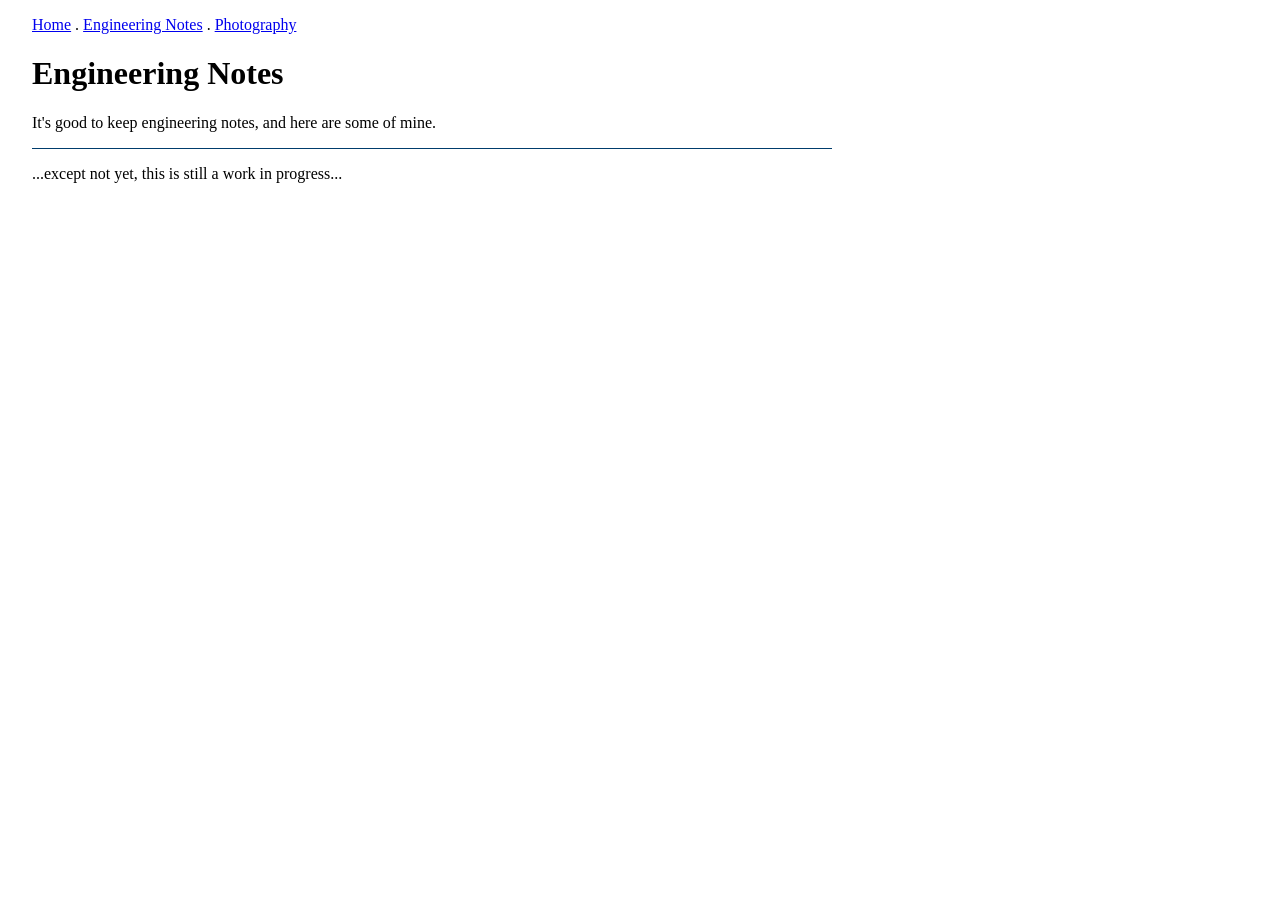
==== notes.html @ 77298e89 "add website" ====
<!doctype html>
<html>
  <head>
    <meta charset="UTF-8">
    <link rel="stylesheet" href="style.css">
    <title>Jonathan Uhler</title>
  </head>
  <body>
    <p>
      <a href="index.html">Home</a>
      . <a href="notes.html">Engineering Notes</a>
      . <a href="photography.html">Photography</a>
    </p>
    <h1>Engineering Notes</h1>

    <p>
      It's good to keep engineering notes, and here are some of mine.
    </p>

    <div class="hr"></div>

    <p>
      ...except not yet, this is still a work in progress...
    </p>
  </body>
</html>
---- style.css ----
body {
    font-family: Georgia, serif;
    margin: 1em 2em;
    max-width: 800px;
}

.pfp {
    float: right;
    margin-left: 1em;
}

.hr {
    clear: both;
    margin: 0.5em 0;
    border-top: 1px solid #003c6c;
}

figure {
    display: flex;
}

figure img {
    width: 700px;
}
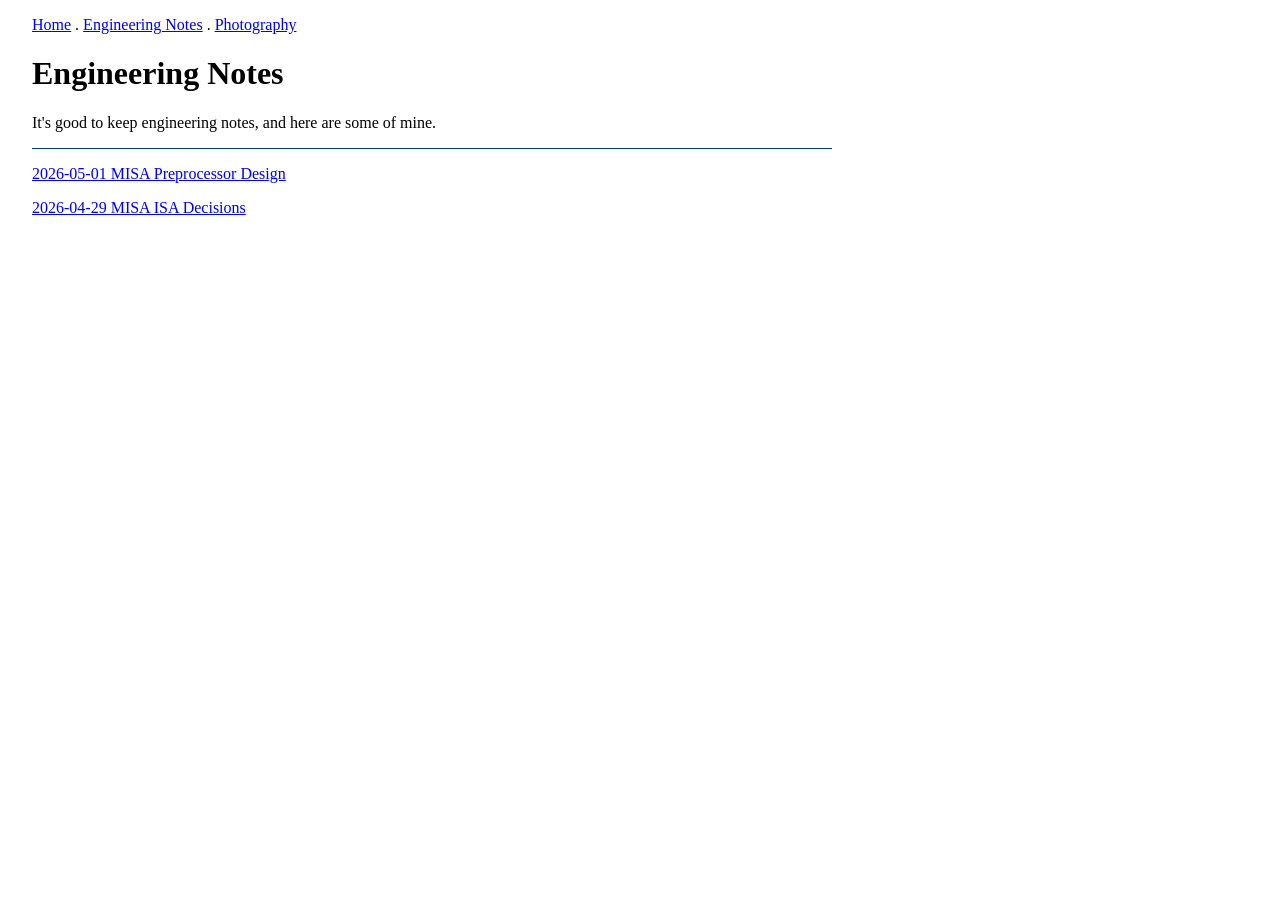
==== commit 50434ab1: "add some notes" ====
--- a/notes.html
+++ b/notes.html
@@ -20,7 +20,14 @@
     <div class="hr"></div>
 
     <p>
-      ...except not yet, this is still a work in progress...
+      <a href="note.html?file=2026-05-01_MISA-Preprocessor-Design">
+        2026-05-01 MISA Preprocessor Design
+      </a>
+    </p>
+    <p>
+      <a href="note.html?file=2026-04-29_MISA-ISA-Decisions">
+        2026-04-29 MISA ISA Decisions
+      </a>
     </p>
   </body>
 </html>
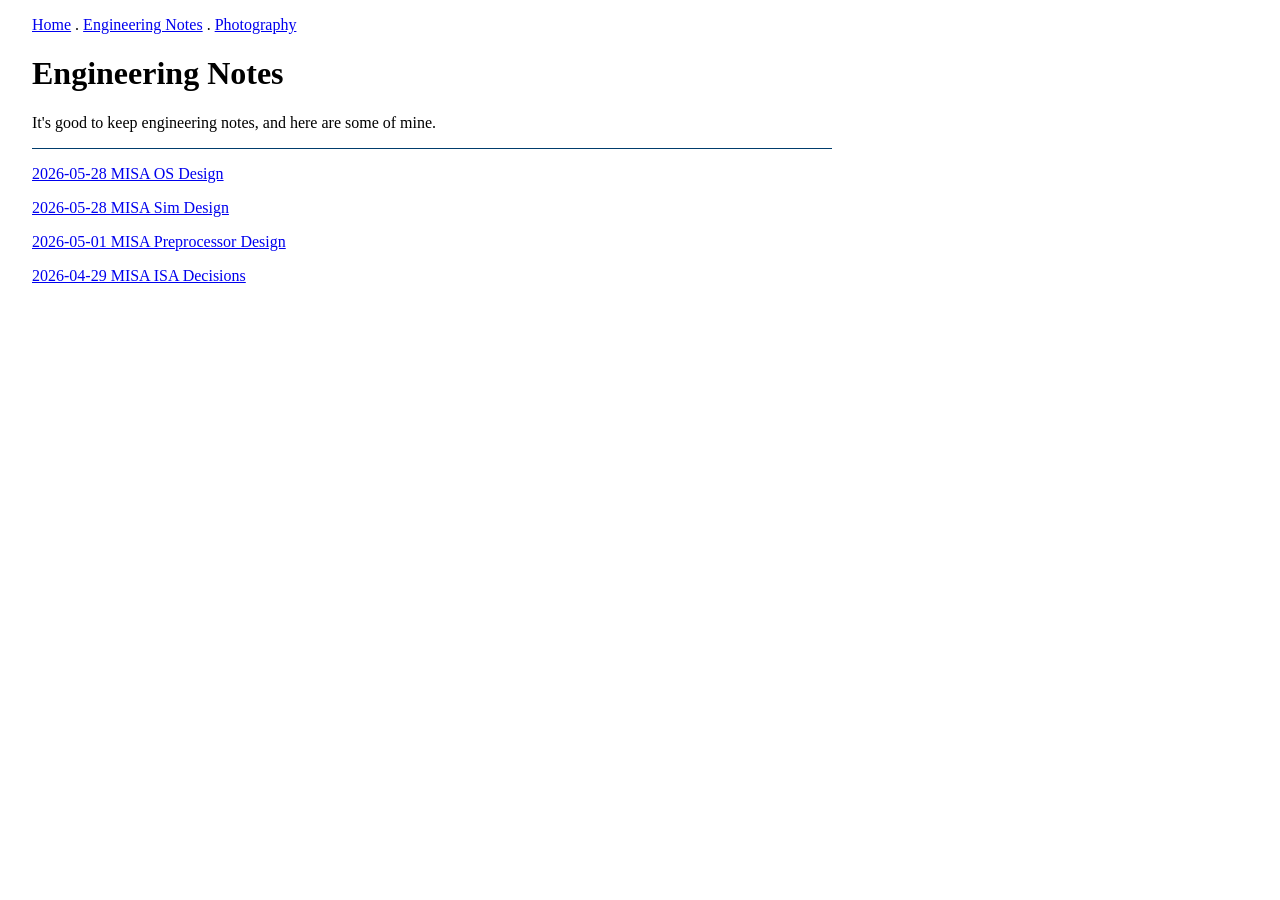
==== commit 78a5e0d4: "add more notes" ====
--- a/notes.html
+++ b/notes.html
@@ -20,6 +20,16 @@
     <div class="hr"></div>
 
     <p>
+      <a href="note.html?file=2026-05-28_MISA-OS-Design">
+        2026-05-28 MISA OS Design
+      </a>
+    </p>
+    <p>
+      <a href="note.html?file=2026-05-28_MISA-Sim-Design">
+        2026-05-28 MISA Sim Design
+      </a>
+    </p>
+    <p>
       <a href="note.html?file=2026-05-01_MISA-Preprocessor-Design">
         2026-05-01 MISA Preprocessor Design
       </a>
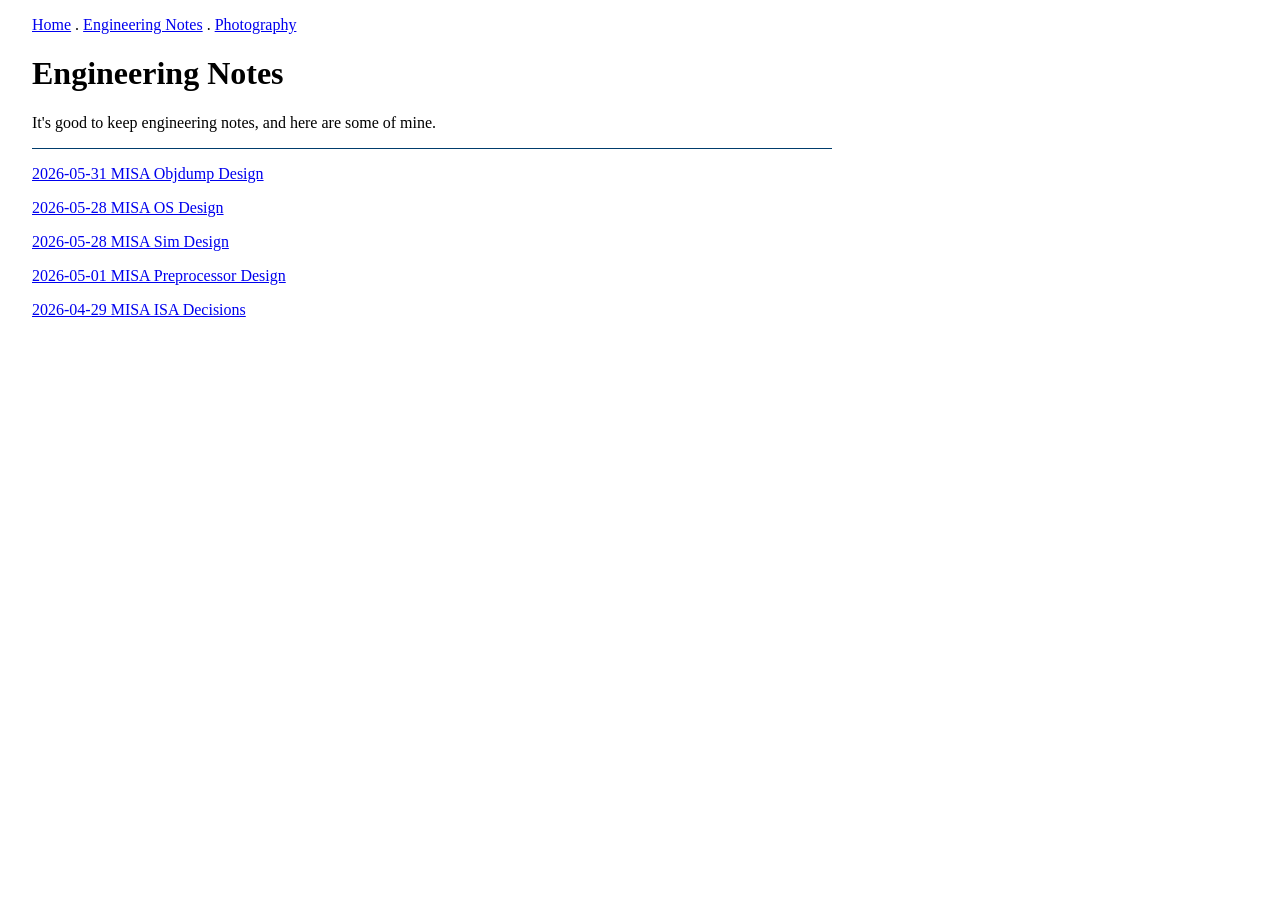
==== commit ff9b03bd: "add more notes" ====
--- a/notes.html
+++ b/notes.html
@@ -20,6 +20,11 @@
     <div class="hr"></div>
 
     <p>
+      <a href="note.html?file=2026-05-31_MISA-Objdump-Design">
+        2026-05-31 MISA Objdump Design
+      </a>
+    </p>
+    <p>
       <a href="note.html?file=2026-05-28_MISA-OS-Design">
         2026-05-28 MISA OS Design
       </a>
